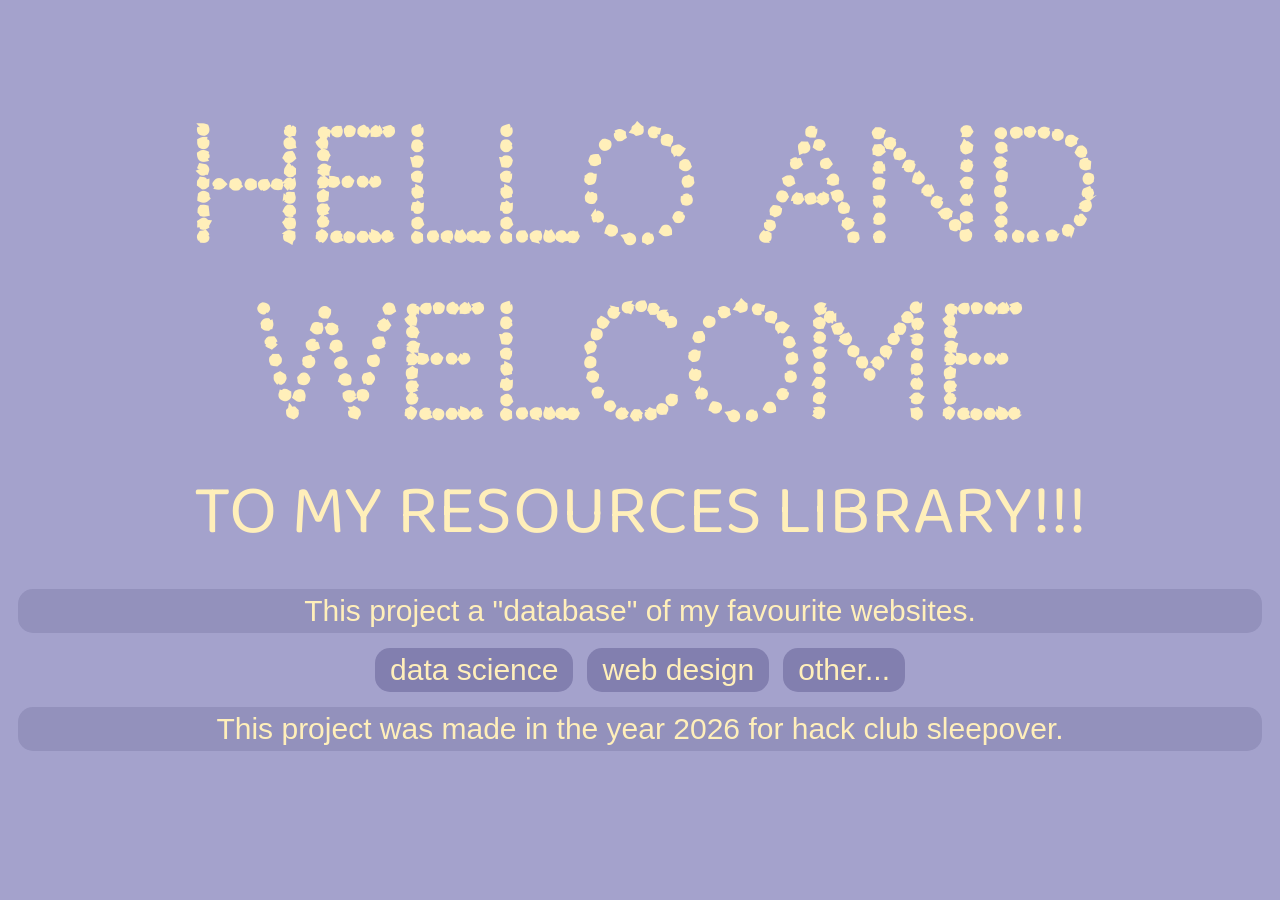
==== index.html @ 70cdb6a2 "Add files via upload" ====
<!DOCTYPE html>
<html lang="en">
<head>
    <meta charset="UTF-8">
    <meta name="viewport" content="width=device-width, initial-scale=1.0">
    <title>My Personal Resources Library</title>
    <link rel="preconnect" href="https://fonts.googleapis.com">
<link rel="preconnect" href="https://fonts.gstatic.com" crossorigin>
<link href="https://fonts.googleapis.com/css2?family=Berkshire+Swash&family=Codystar:wght@300;400&display=swap" rel="stylesheet">
<link rel="preconnect" href="https://fonts.googleapis.com">
<link rel="preconnect" href="https://fonts.gstatic.com" crossorigin>
<link href="https://fonts.googleapis.com/css2?family=Baloo+2:wght@400..800&display=swap" rel="stylesheet">
<link href="style.css" rel="stylesheet">
</head>
<body>
    <h1 class="main">Hello and welcome</h1>
    <h2>TO MY RESOURCES LIBRARY!!!</h2>
   
    <p>This project a "database" of my favourite websites.</p>
    

    <!--fonts, -->

    <a class="cat" href="data.html">data science</a>
    <!-- , -->

    <a class="cat" href="web.html">web design</a>
 
    <a class="cat" href="other.html">other...</a>
    <!--MY LIST:

     -->



    <p>This project was made in the year 2026 for hack club sleepover.</p>
    
</body>
</html>
---- style.css ----
.main{
    font-family: 'Codystar';
    font-size: 150px;
    font-weight: 700;
    color: #ffefba;
    text-align: center;
    margin-bottom: 2px;
}

h2{
    font-family: 'Baloo 2';
    font-size: 70px;
    font-weight: 300;
    margin-top: 0px;
    text-align: center;
    margin-bottom: 20px;

}

p{
    font-family: Arial, Helvetica, sans-serif;
    font-size: 30px;
    text-align: center;
    background-color: #9391bc;
    padding: 5px;
    margin: 10px;
    border-radius: 15px;
}
.cat{
    font-family: Arial, Helvetica, sans-serif;
    font-size: 30px;
    text-align: center;
    background-color: #827faf;
    padding: 5px 15px;
    margin: 5px;
    border-radius: 15px;
    color: #ffefba;
    display: inline-block;
    text-decoration: none;
}

.cat:hover{
    background-color: #6f6c9e;
    color: #efdda2;
}

body{
    background-color: #a4a2cc;
    color: #ffefba;
    text-align: center;
}
.cont {
  display: flex;
  align-items: flex-start; /* fix: was centering vertically */
  gap: 20px;
  background-color: #9391bc;

  margin: 10px;
  padding: 15px;

  border-radius: 17px;
  box-sizing: border-box;
}

.imge {
  height: 350px;
  width: auto;
  border-radius: 15px;
}

/* Fix: don't let global p styles mess up layout */
.cont p {
  text-align: left;        /* was centered */
  margin: 10px 0;          /* cleaner spacing */
}

/* Fix: links shouldn't behave like big centered blocks */
.cont a {
  display: inline-block;
  text-align: left;
  
  padding: 0;
  background: none;
}

/* Fix: your h2 was globally centered */
.cont h2 {
  text-align: left;
  margin-top: 0;
  font-family: 'Codystar';
  font-weight: 800;
}

/* Optional cleanup: your .left class had redundant stuff */
.left {
  color: #ffefba;
  font-family: Arial, Helvetica, sans-serif;
  font-size: 30px;
  line-height: 1.5;
}

.cont > div {
  text-align: left;
}
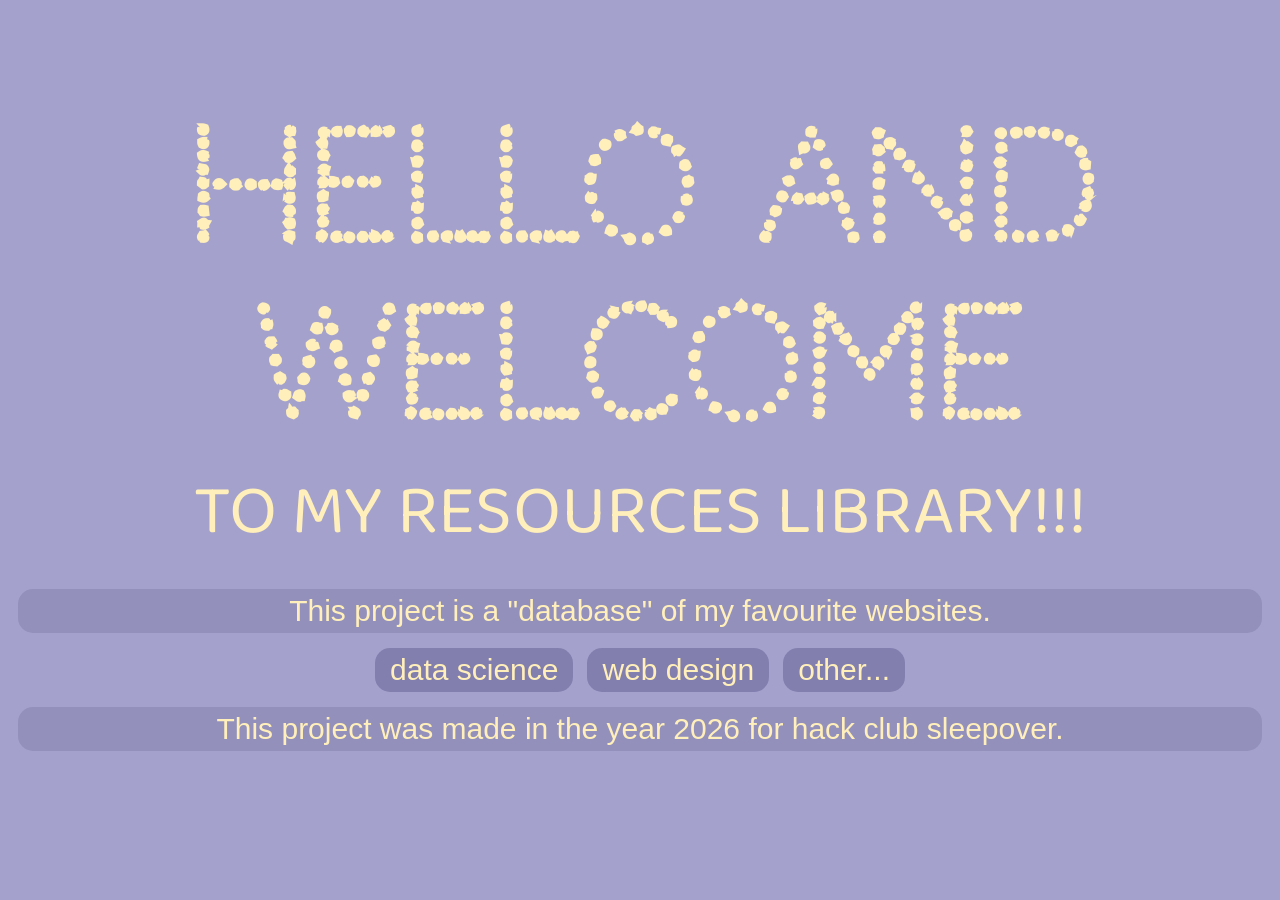
==== commit adba8748: "Fix typos and formatting in index.html Corrected minor typos and formatting in the HTML content." ====
--- a/index.html
+++ b/index.html
@@ -16,7 +16,7 @@
     <h1 class="main">Hello and welcome</h1>
     <h2>TO MY RESOURCES LIBRARY!!!</h2>
    
-    <p>This project a "database" of my favourite websites.</p>
+    <p>This project is a "database" of my favourite websites.</p>
     
 
     <!--fonts, -->
@@ -36,4 +36,4 @@
     <p>This project was made in the year 2026 for hack club sleepover.</p>
     
 </body>
-</html>+</html>
